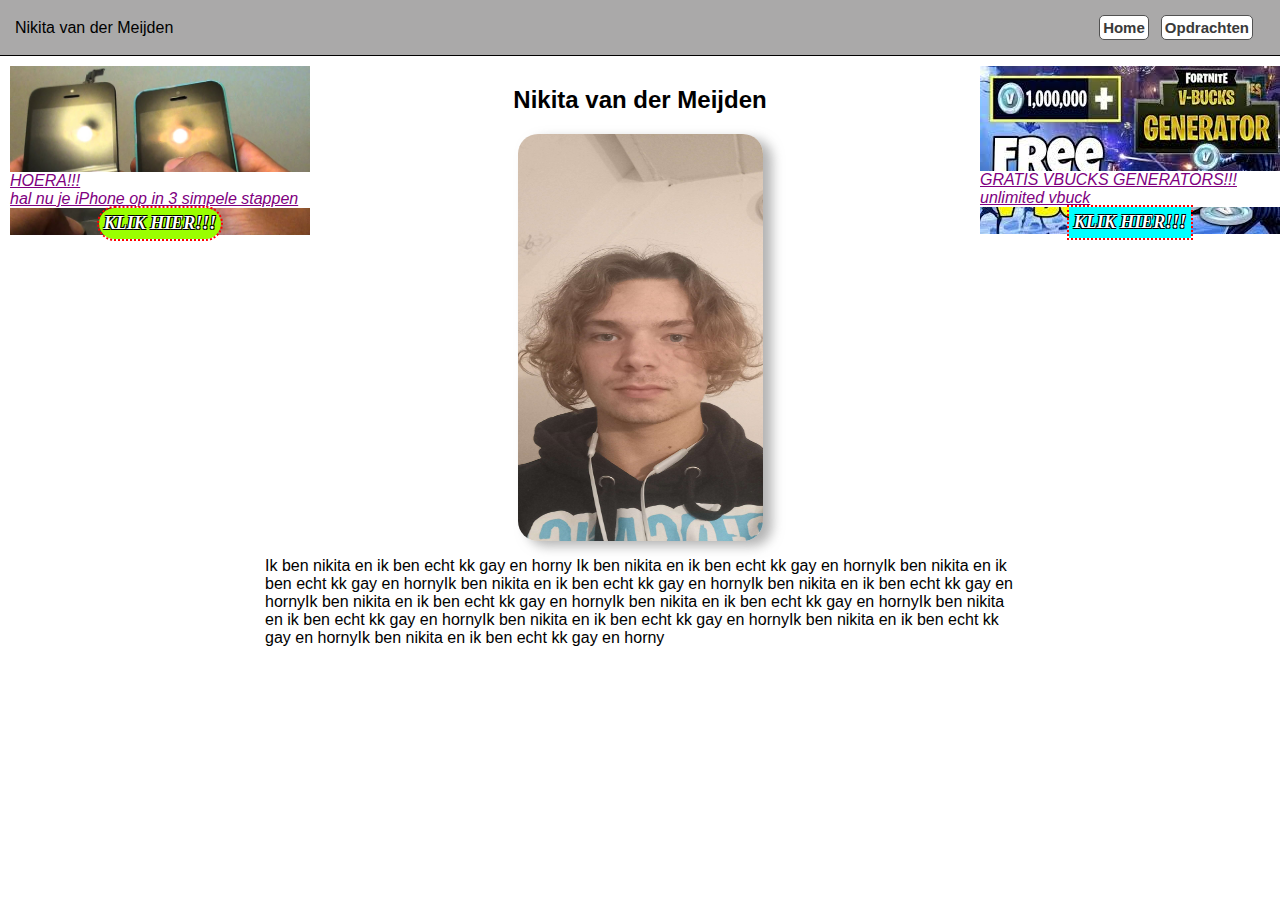
==== index.html @ f56c563c "Add files via upload" ====
<!DOCTYPE html>
<html lang="en">
<head>
    <meta charset="UTF-8">
    <meta http-equiv="X-UA-Compatible" content="IE=edge">
    <meta name="viewport" content="width=device-width, initial-scale=1.0">
    <title>Portfolio</title>
    <link rel="stylesheet" href="style.css">
</head>
<body>
    <div class="jumbotron">
        <div class="name">Nikita van der Meijden</div>
        <div class="nav">
            <a href="index.html" class="nav-button">Home</a>
            <a href="opdrachten.html" class="nav-button">Opdrachten</a>
        </div>
    </div>
    <div class="wrapper">
        <div class="bait">
            <img src="img/iphone.jpg">
            <div class="text">
                <p>HOERA!!!</p>
                <p>hal nu je iPhone op in 3 simpele stappen</p>
                <div class="but">
                    <p>KLIK HIER!!!</p>
                </div>
            </div>
            
        </div>
        <div class="bait bait2">
            <img src="img/vbuck.jpg">
            <div class="text">
                <p>GRATIS VBUCKS GENERATORS!!!</p>
                <p>unlimited vbuck</p>
                <div class="but">
                    <p>KLIK HIER!!!</p>
                </div>
            </div>
            
        </div>
        <section class="introduction">
            <h2 class="name">Nikita van der Meijden</h2>
            <div class="picture-card">
                <img src="img/chad.jpg">
            </div>
            <div class="about">
                <p>Ik ben nikita en ik ben echt kk gay en horny Ik ben nikita en ik ben echt kk gay en hornyIk ben nikita en ik ben echt kk gay en hornyIk ben nikita en ik ben echt kk gay en hornyIk ben nikita en ik ben echt kk gay en hornyIk ben nikita en ik ben echt kk gay en hornyIk ben nikita en ik ben echt kk gay en hornyIk ben nikita en ik ben echt kk gay en hornyIk ben nikita en ik ben echt kk gay en hornyIk ben nikita en ik ben echt kk gay en hornyIk ben nikita en ik ben echt kk gay en horny</p>
            </div>
        </section>
    </div>
    <script src="js.js"></script>
</body>
</html>
---- style.css ----
* {
    font-family: sans-serif;
}

html, body {
    margin: 0px;
    padding: 0px;
}

.jumbotron {
    display: flex;
    padding: 15px;
    background-color: rgb(170, 169, 169);
    border-bottom: solid 1px black;
    flex-direction: row;
    align-items: center;
    justify-content: space-between;
    flex-wrap: wrap;
}

.nav {
    display: flex;
    flex-direction: row;
    flex-wrap: nowrap;
}

.nav > a {
    background-color: white;
    margin-right: 12px;
    text-decoration: none;
    padding: 3px;
    border-radius: 5px;
    border: 1px solid rgb(82, 82, 82);
    font-size: 15px;
    font-weight: 600;
    color: #3a3a3a;
    transition: all .3s ease-in-out;
}

.nav > a:hover {
    background-color: black;
    color: white;
}

.wrapper {
    margin: 10px;
}

section {
    display: flex;
    flex-direction: column;
    align-items: center;
}

.name {

}

.about {
    max-width: 750px;
}

.picture-card {
    max-height: 407px;
    max-width: 245px;
    display: flex;
    justify-content: center;
    overflow: hidden;
    border-radius: 20px;
    box-shadow: 9px 5px 12px #80808099;
}

.picture-card > img {
    width: 100%;
}

.grid {
    display: flex;
    flex-direction: row;
    flex-wrap: wrap;
    justify-content: space-around;
    width: 100%;
}

.opdracht-wrap, .betoog-wrap {
    max-width: 535px;
    min-width: 400px;
    max-height: 700px;
    /* padding: 20px; */
    margin: 10px;
    outline: 3px solid grey;
    /* overflow: scroll; */
    transition: all .3s ease-in-out;
    overflow: hidden;
}

.betoog-wrap {
    max-width: 100%!important;
    margin: 35px;
}

.opdracht-wrap > h2, .betoog-wrap > h2 {
    background: lightgrey;
    margin: 0px;
    padding: 10px;
    color: black;
    text-align: center;
}

.opdracht, .betoog {
    max-width: 535px;
    min-width: 400px;
    max-height: 608px;
    padding: 20px;
    /* margin: 10px; */
    /* outline: 3px solid grey; */
    overflow: scroll;
    transition: all .3s ease-in-out;
}

.betoog {
    max-width: 100%;
}

@media only screen and (max-width: 1300px) {
    .opdracht {
        max-width: 400px;
        min-width: 400px;
    }
  }

.day {
    display: flex;
    flex-direction: column;
    border-bottom: 2px solid rgb(34, 34, 34);
    margin-top: 20px;
}

.day > img {
    padding: 10px;
    margin: 10px;
    outline: 1px solid black;
    border-radius: -41px;
    background: lightgray;
}

.day > h3, .betoog > h3 {
    margin: 0px;
    text-align: center;
}

.bait {
    position: absolute;
    max-width: 300px;
    cursor: pointer;
}

.bait2 {
    right: 0px;
}

.bait > img {
    width: 100%;
}

.text {
    position: absolute;
    bottom: 0px;
    left: 0px;
    right: 0px;
}

.text > p {
    background: white;
    color: purple;
    font-style: italic;
    text-decoration: underline;
    margin: 0px;
}

.but {
    display: flex;
    width: 100%;
    /* text-align: center; */
    justify-content: center;
}

.but > p {
    padding: 5px;
    background: #9aff00;
    color: white;
    max-width: 123px;
    font-size: 18px;
    font-weight: 900;
    margin: 0px;
    border-radius: 19px;
    /* position: absolute; */
    /* right: 0px; */
    /* left: 0px; */
    outline: 2px dotted red;
    text-shadow: -1px -1px 0 #000, 1px -1px 0 #000, -1px 1px 0 #000, 1px 1px 0 #000;
    font-family: cursive;
    font-style: oblique;
}

.bait2 > .text > .but > p {
    background-color: aqua;
    border-radius: 0px;
    

}
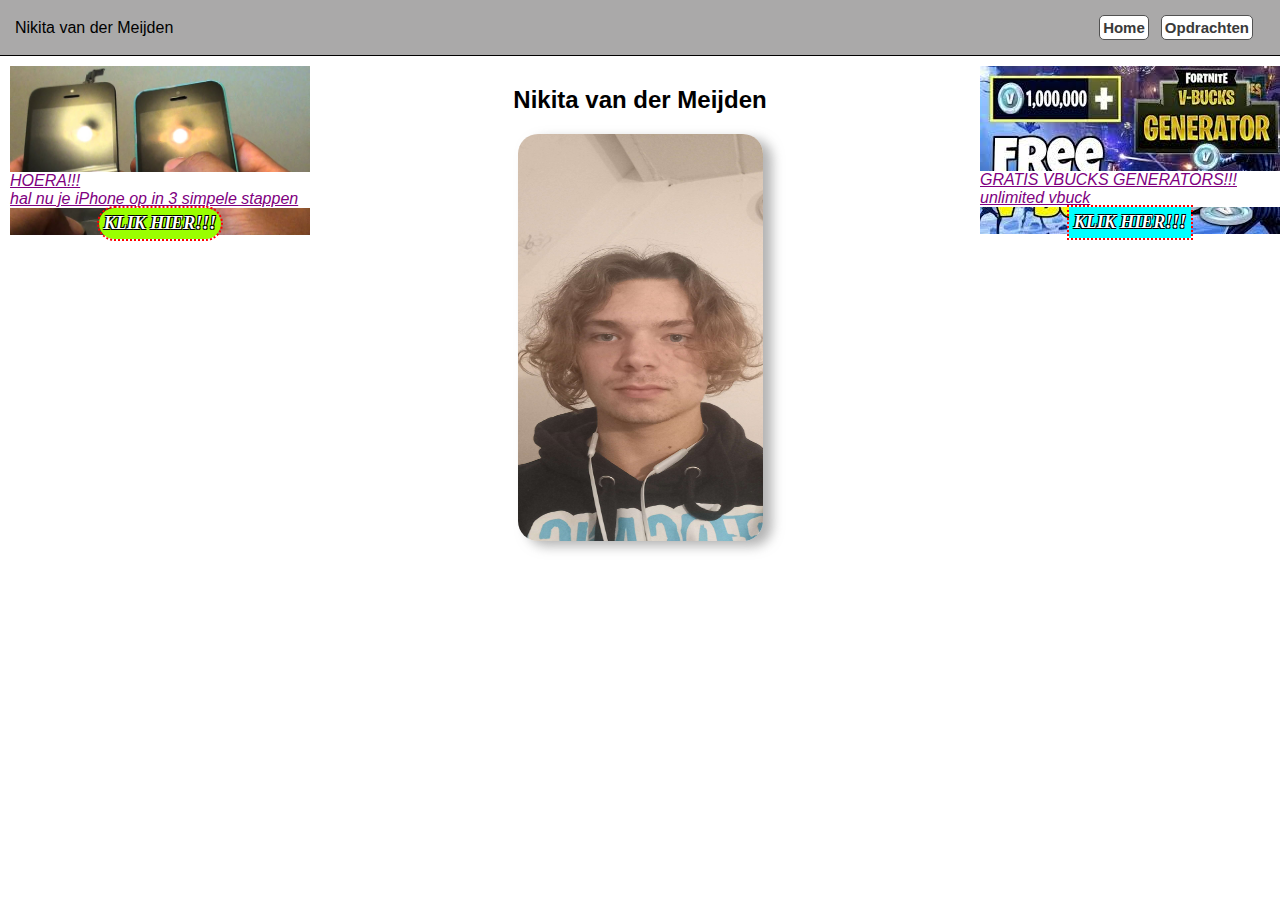
==== commit 836c2d15: "Add files via upload" ====
--- a/index.html
+++ b/index.html
@@ -43,9 +43,6 @@
             <div class="picture-card">
                 <img src="img/chad.jpg">
             </div>
-            <div class="about">
-                <p>Ik ben nikita en ik ben echt kk gay en horny Ik ben nikita en ik ben echt kk gay en hornyIk ben nikita en ik ben echt kk gay en hornyIk ben nikita en ik ben echt kk gay en hornyIk ben nikita en ik ben echt kk gay en hornyIk ben nikita en ik ben echt kk gay en hornyIk ben nikita en ik ben echt kk gay en hornyIk ben nikita en ik ben echt kk gay en hornyIk ben nikita en ik ben echt kk gay en hornyIk ben nikita en ik ben echt kk gay en hornyIk ben nikita en ik ben echt kk gay en horny</p>
-            </div>
         </section>
     </div>
     <script src="js.js"></script>
--- a/style.css
+++ b/style.css
@@ -95,8 +95,8 @@
 }
 
 .betoog-wrap {
-    max-width: 100%!important;
-    margin: 35px;
+    max-width: 86%!important;
+    margin: 69px;
 }
 
 .opdracht-wrap > h2, .betoog-wrap > h2 {
